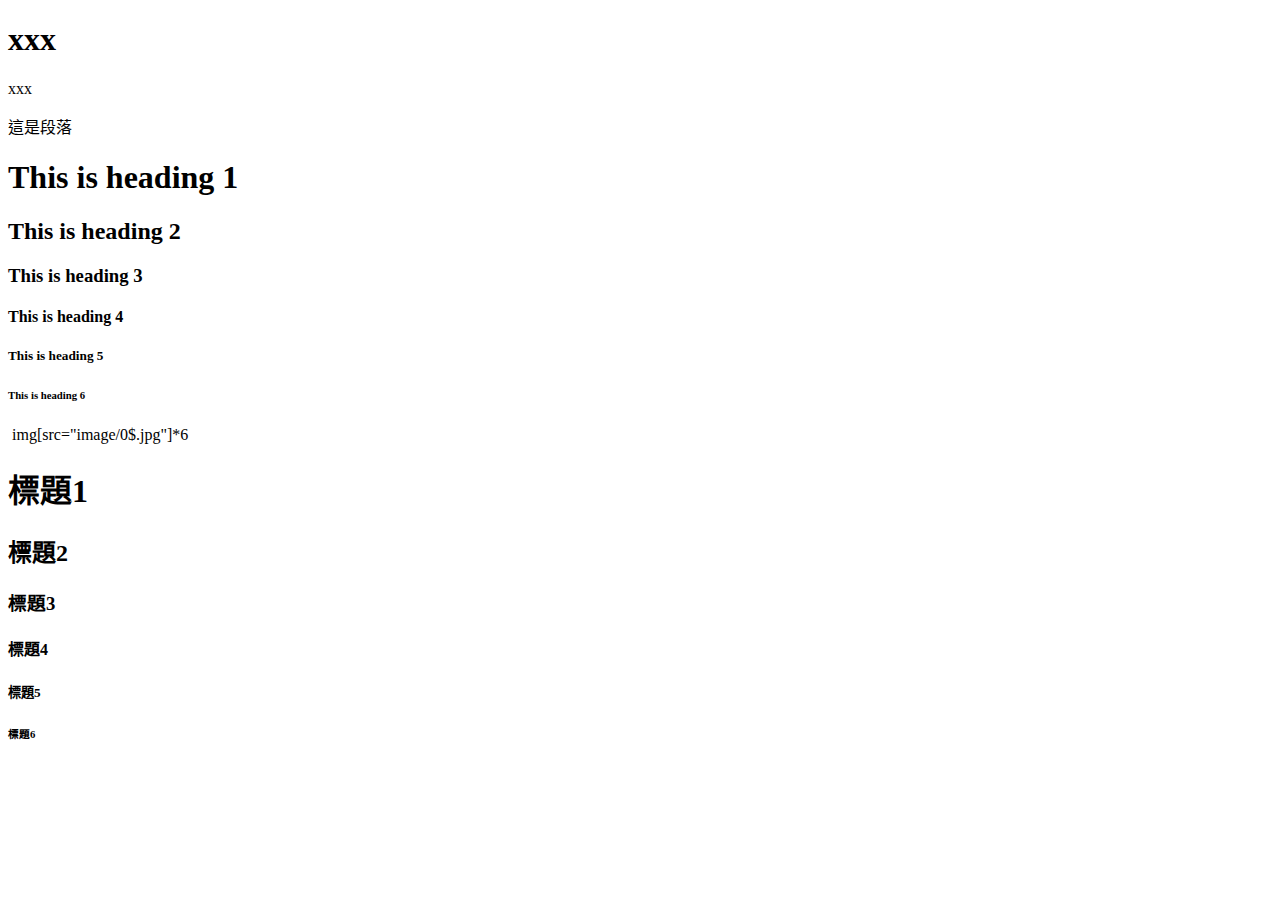
==== index.html @ 5f6bfca4 "123" ====
<!DOCTYPE html>
<html lang="zh-TW">

<head>
    <meta charset="UTF-8">
    <meta name="viewport" content="width=device-width, initial-scale=1.0">
    <meta http-equiv="X-UA-Compatible" content="ie=edge">
    <title>我的標題</title>

    <link rel="stylesheet" href="./css/index.css">
</head>

<body>
    <h1>xxx</h1>
    <p>xxx</p>
    <p>這是段落</p>
    <h1>This is heading 1</h1>
    <h2>This is heading 2</h2>
    <h3>This is heading 3</h3>
    <h4>This is heading 4</h4>
    <h5>This is heading 5</h5>
    <h6>This is heading 6</h6>
    <img src="http://i130.photobucket.com/albums/p264/kuramayoyo/20090411225249.jpg" alt=""> img[src="image/0$.jpg"]*6


    <!--註解-->

    <h1>標題1</h1>
    <h2>標題2</h2>
    <h3>標題3</h3>
    <h4>標題4</h4>
    <h5>標題5</h5>
    <h6>標題6</h6>
</body>

</html>
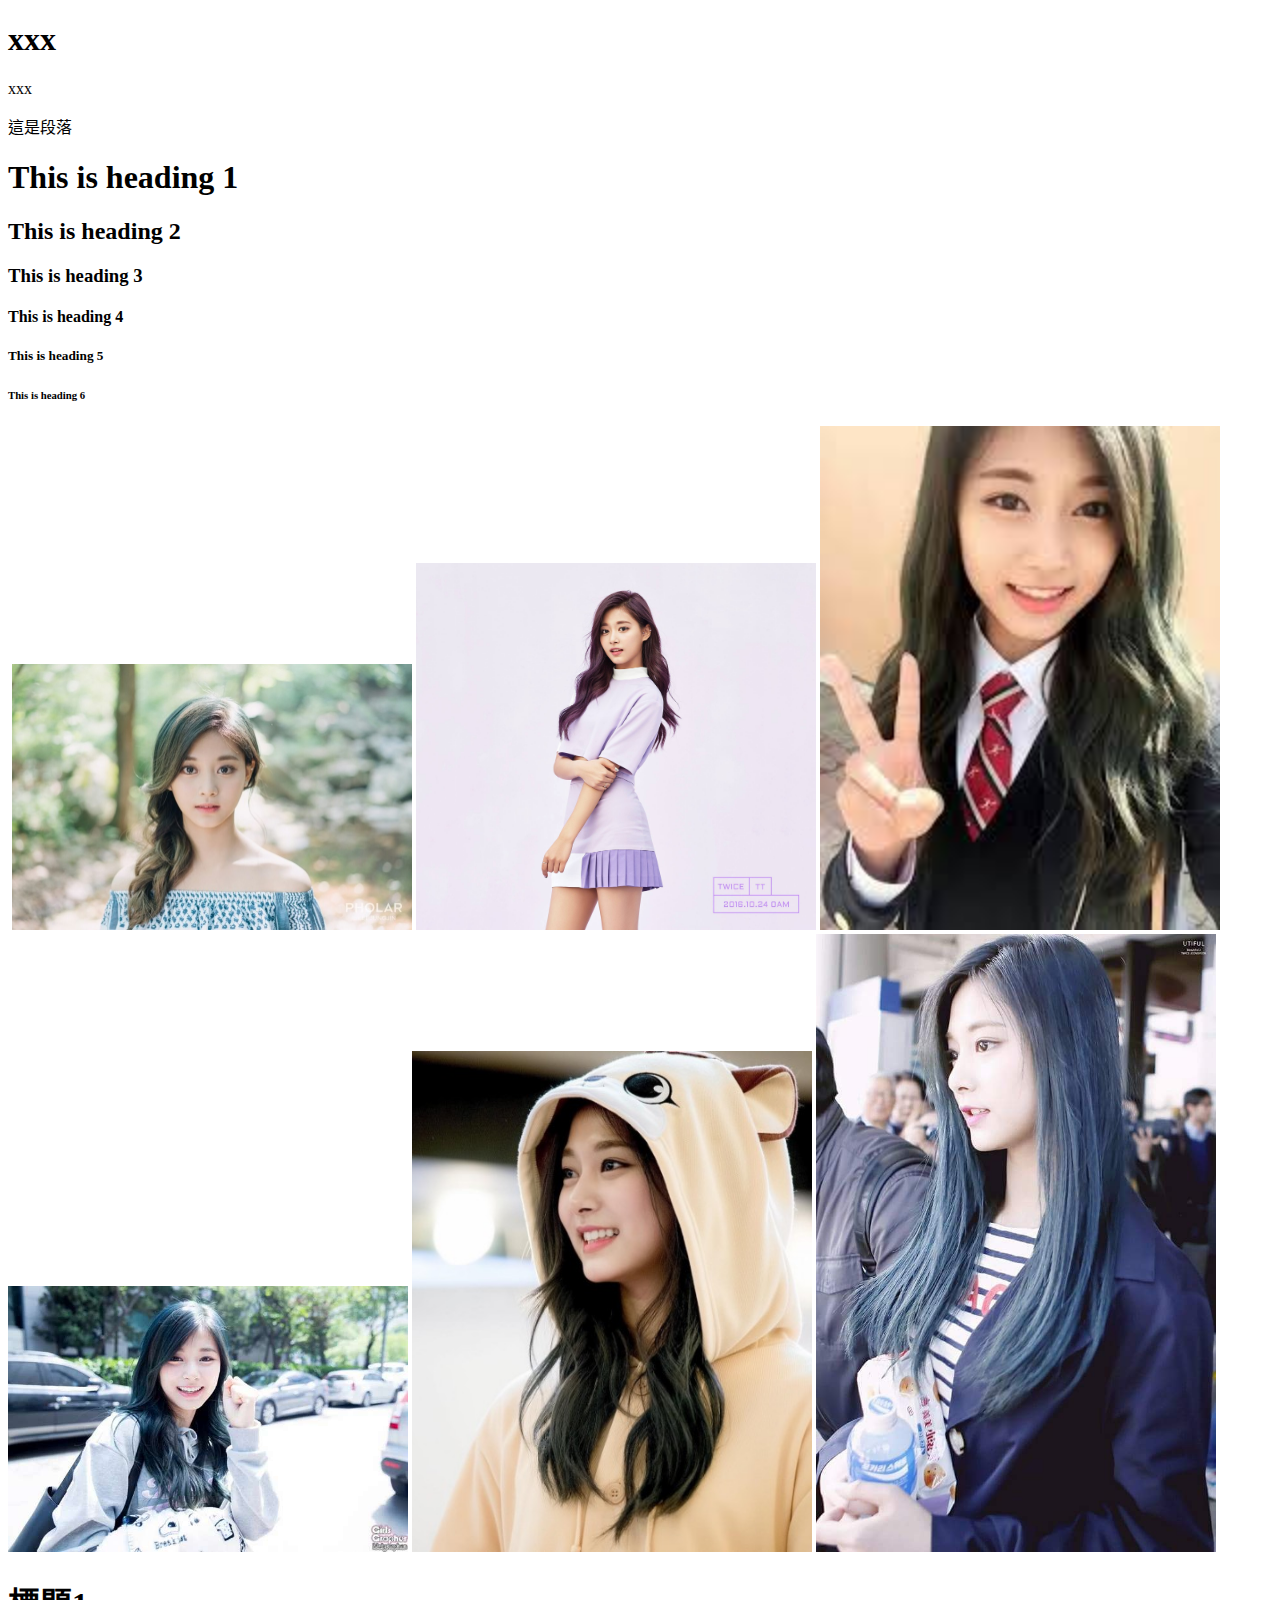
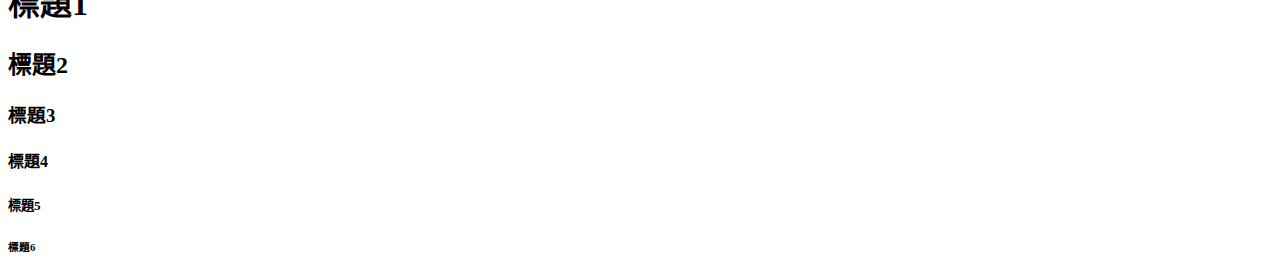
==== commit 7a21dae7: "123" ====
--- a/index.html
+++ b/index.html
@@ -20,7 +20,13 @@
     <h4>This is heading 4</h4>
     <h5>This is heading 5</h5>
     <h6>This is heading 6</h6>
-    <img src="http://i130.photobucket.com/albums/p264/kuramayoyo/20090411225249.jpg" alt=""> img[src="image/0$.jpg"]*6
+    <img src="http://i130.photobucket.com/albums/p264/kuramayoyo/20090411225249.jpg" alt="">
+    <img src="image/01.jpg" alt="">
+    <img src="image/02.jpg" alt="">
+    <img src="image/03.jpg" alt="">
+    <img src="image/04.jpg" alt="">
+    <img src="image/05.jpg" alt="">
+    <img src="image/06.jpg" alt="">
 
 
     <!--註解-->
--- a/css/index.css
+++ b/css/index.css
@@ -0,0 +1,3 @@
+img {
+    width: 400px;
+}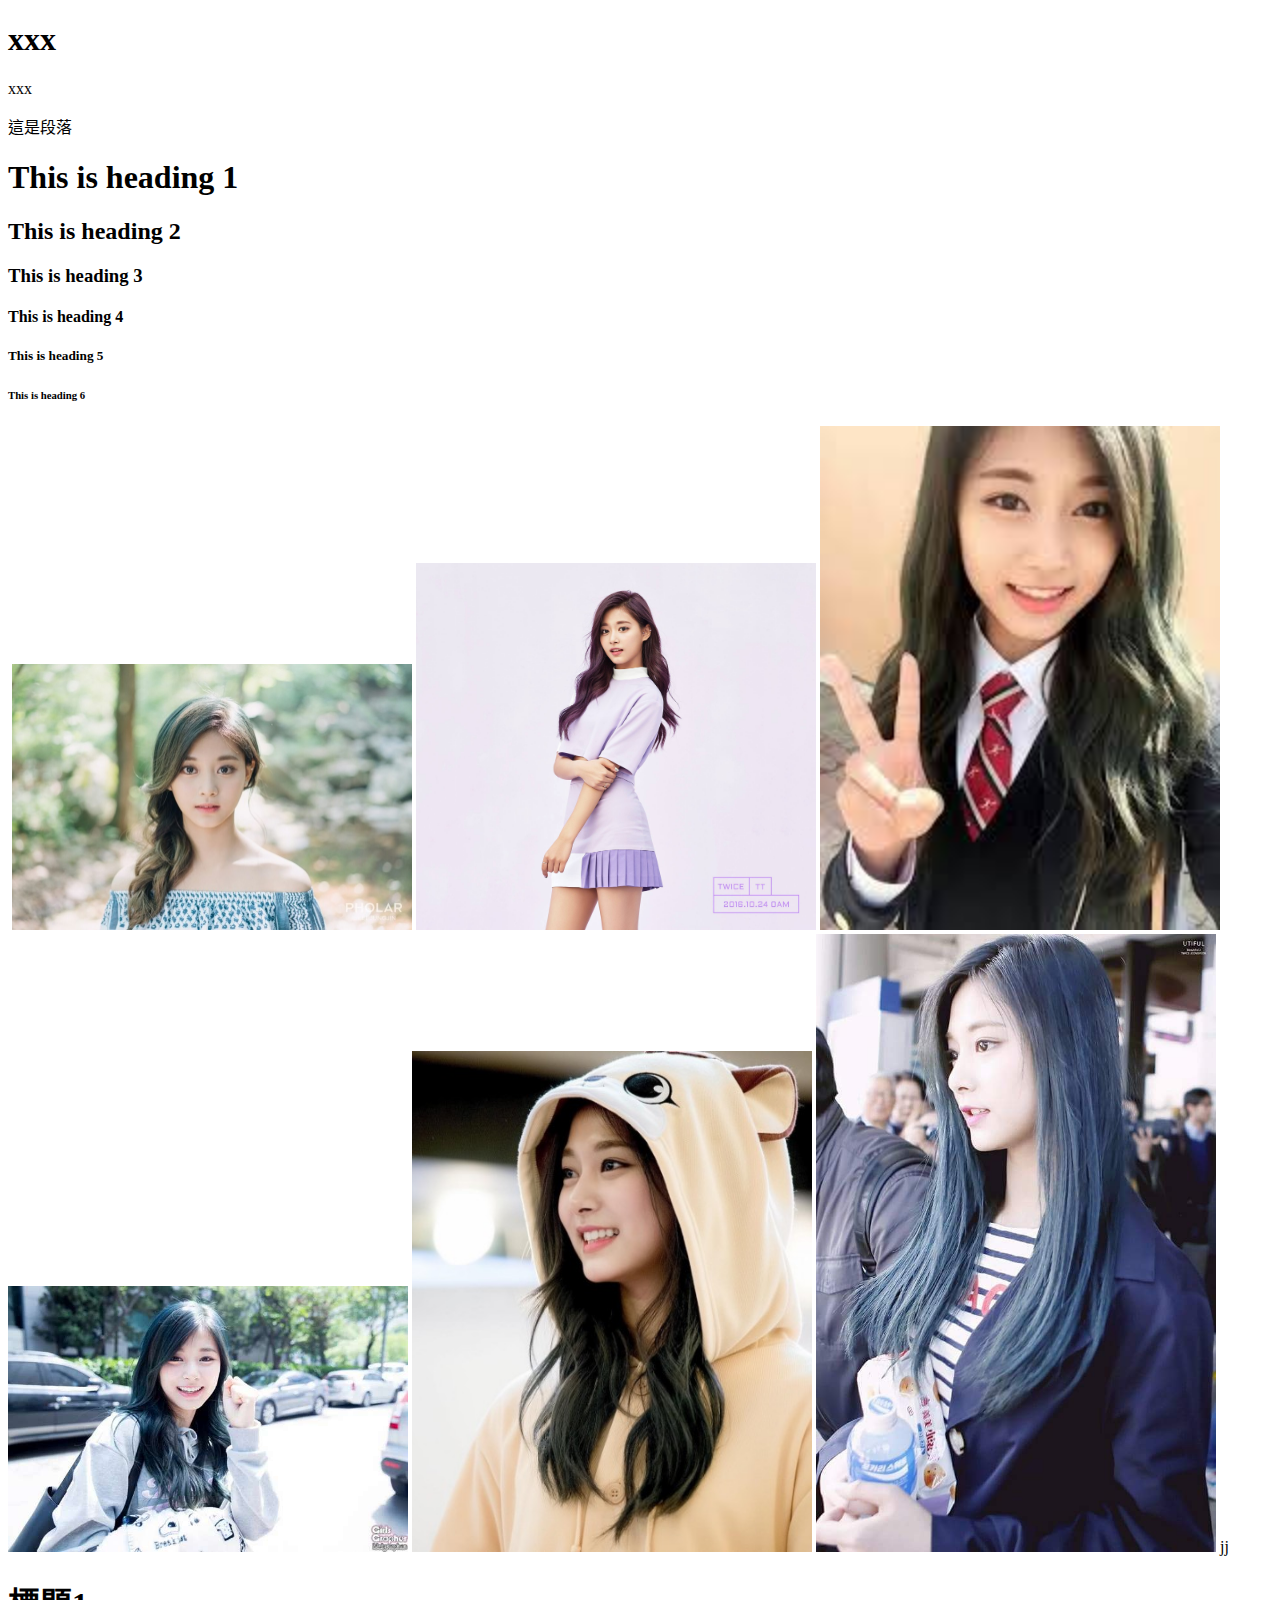
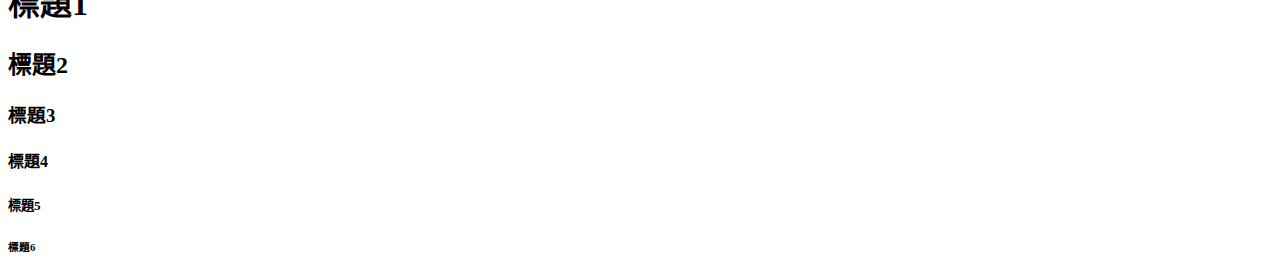
==== commit 0758d1f0: "123" ====
--- a/index.html
+++ b/index.html
@@ -29,7 +29,7 @@
     <img src="image/06.jpg" alt="">
 
 
-    <!--註解-->
+    <!--註解-->jj
 
     <h1>標題1</h1>
     <h2>標題2</h2>
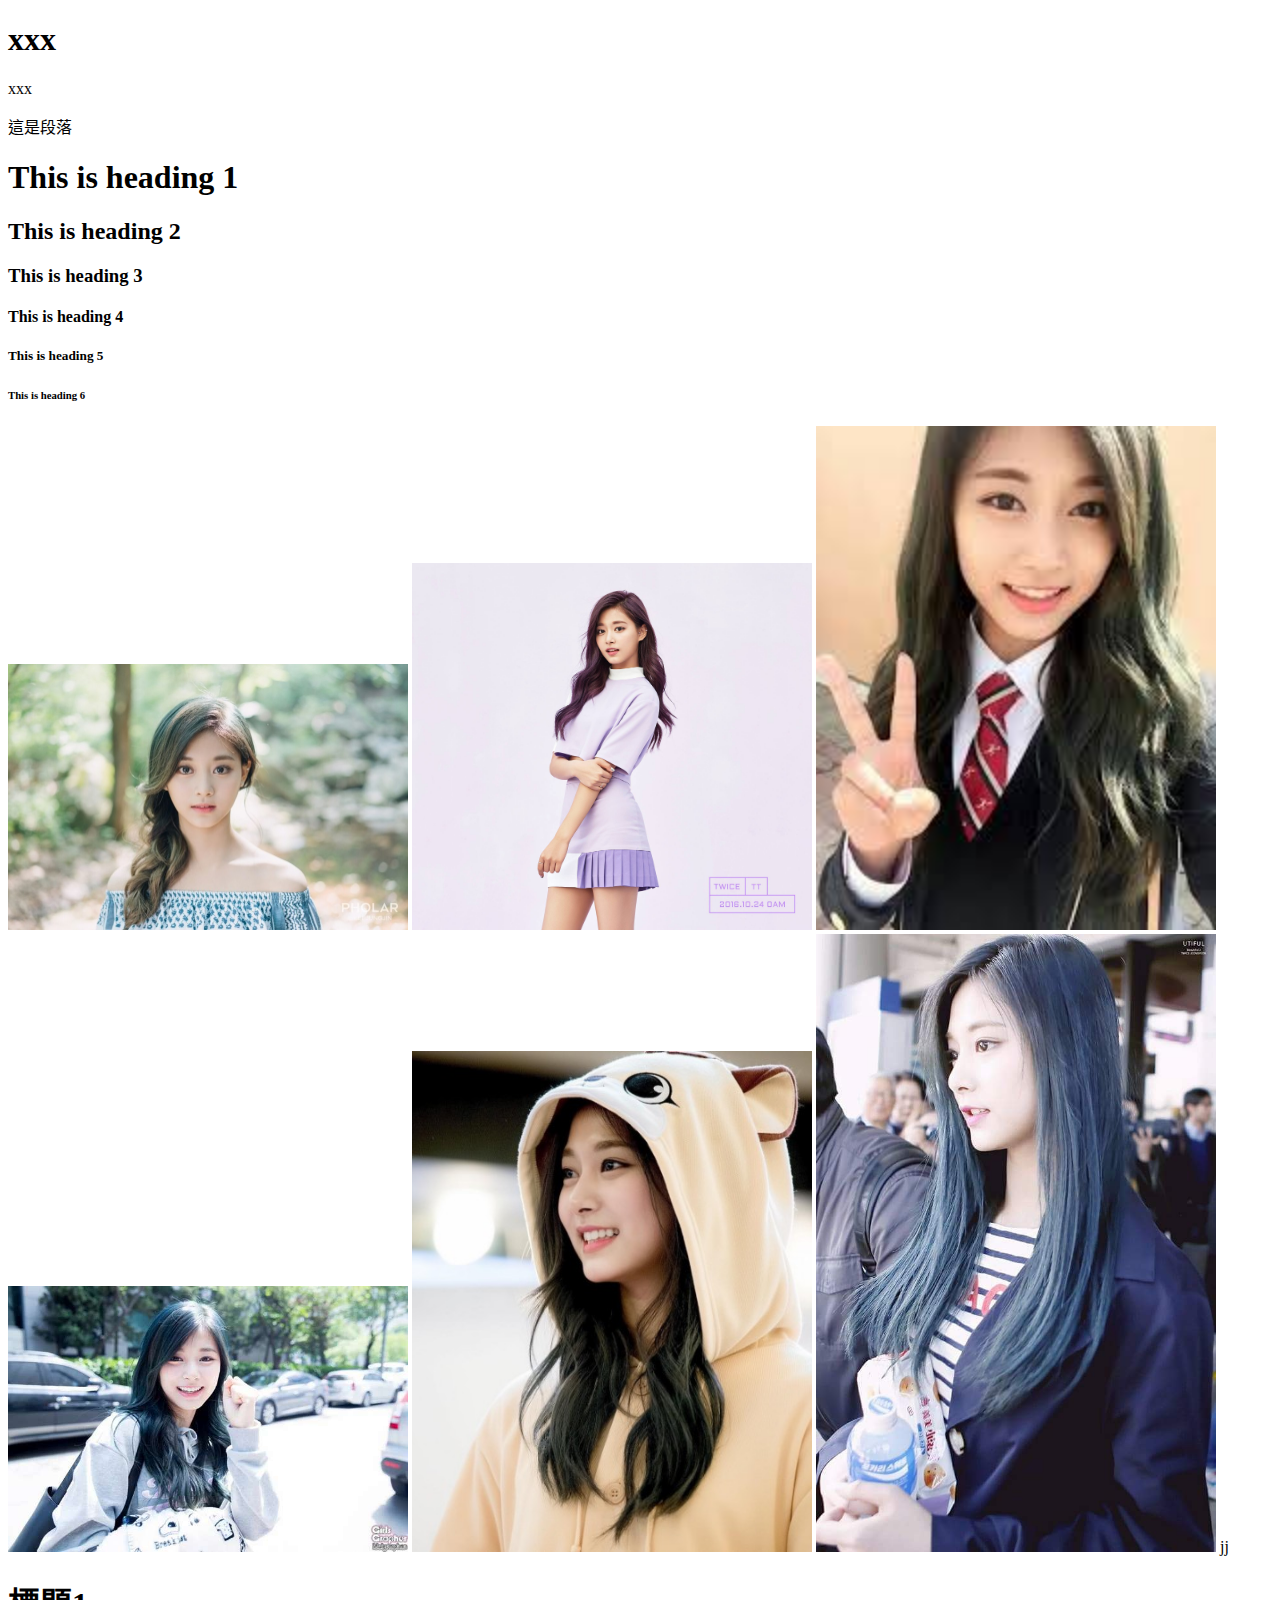
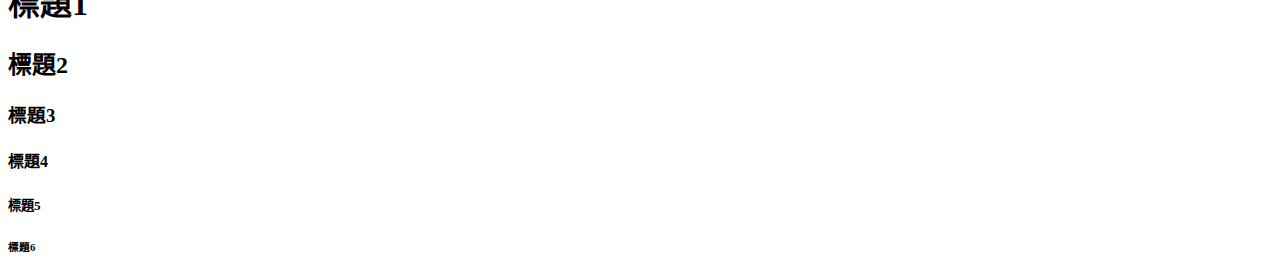
==== commit cc89cade: "12" ====
--- a/index.html
+++ b/index.html
@@ -20,7 +20,7 @@
     <h4>This is heading 4</h4>
     <h5>This is heading 5</h5>
     <h6>This is heading 6</h6>
-    <img src="http://i130.photobucket.com/albums/p264/kuramayoyo/20090411225249.jpg" alt="">
+
     <img src="image/01.jpg" alt="">
     <img src="image/02.jpg" alt="">
     <img src="image/03.jpg" alt="">
--- a/css/index.css
+++ b/css/index.css
@@ -1,3 +1,5 @@
 img {
     width: 400px;
-}+}
+
+* {}